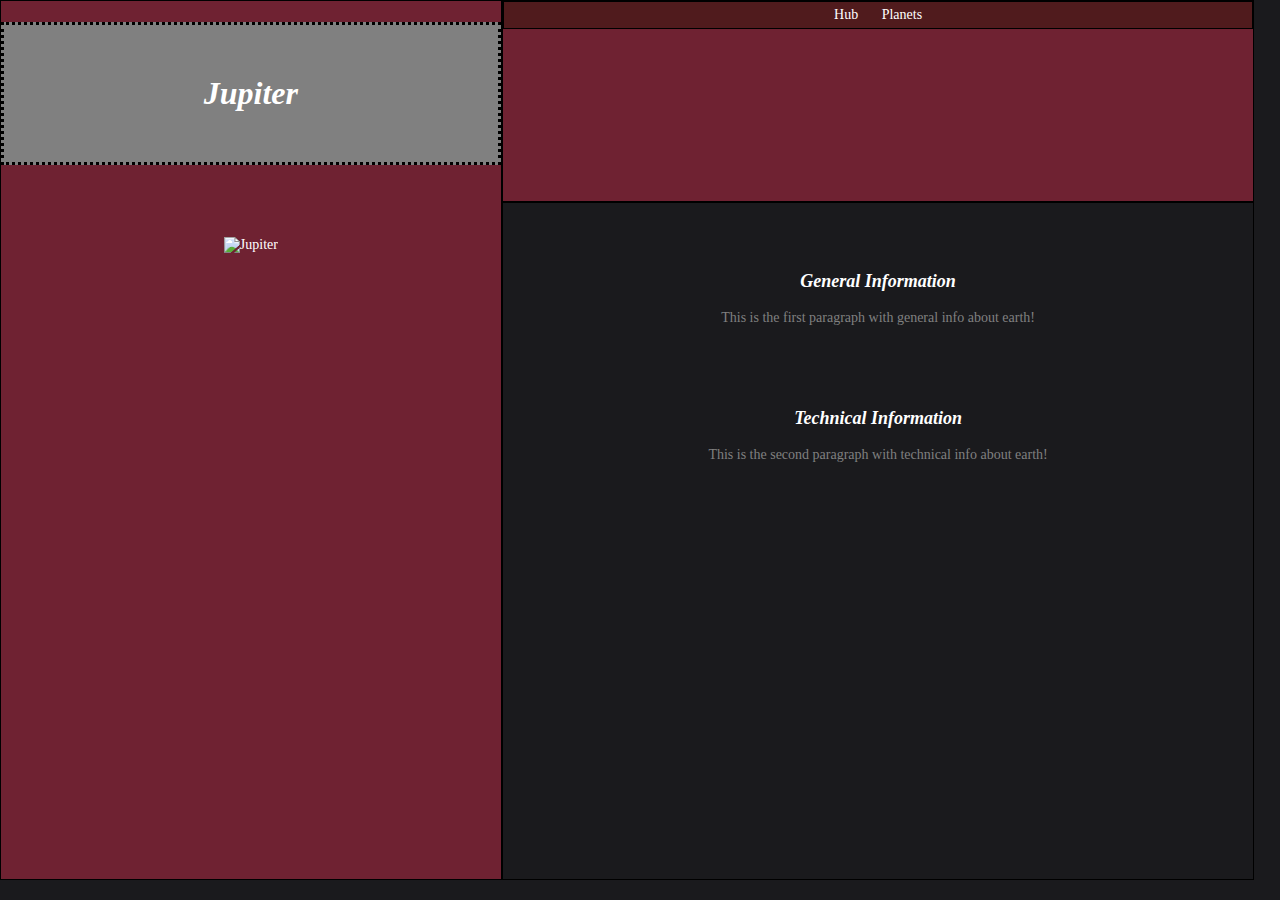
==== planets/jupiter.html @ 95be8b22 "Added planet files" ====
<!DOCTYPE html>
<html lang="pt">
<head>
    <link rel="stylesheet" href="../layoutPlanet.css">
    <meta charset="UTF-8">
    <meta name="description" content="Hub para demonstrar a beleza do espaço. Feito para servir como projeto para a disciplina de programação web.">
    <meta name="keywords" content="SpaceHub,Lusofona,HTML,Programação Web,Trabalhos,Base,Projeto,Espaço,Programação,Planetas,Terra">
    <meta name="viewport" content="width=device-width, initial-scale=1">
    <title>SpaceHub</title>
</head>
<body>
    <header>
        <h1>Jupiter</h1>

        <figure>
            <img src="../images/jupiterSmall.jpg" alt="Jupiter" max-width="100%" max-height="100%">
        </figure>
    </header>

    <main>
        <section>
            <h3>General Information</h3>
            <p>This is the first paragraph with general info about earth!</p>
        </section>

        <section>
            <h3>Technical Information</h3>
            <p>This is the second paragraph with technical info about earth!</p>
        </section>
    </main>

    <nav>
        <ul>
            <li>
                <a href="../index.html">Hub</a>
            </li>
            <li>
                <a href="#">Planets</a>
                <ul>
                    <li><a href="#">Earth</a></li>
                    <li><a href="#">Mars</a></li>
                <ul>  
            </li>
        </ul>
    </nav>

</body>
</html>
---- layoutPlanet.css ----
* {
    /* Feito para o layout responsivo */
    box-sizing: border-box;

    /*Definir a familia, o tamanho e as cores do texto */
    font-family: fantasy;
    font-size: 14px;
    color: white;
}

/*Definir o tamanho do titulo */
h1 {
    font-size: 32px;
    font-style: italic;
    font-weight: bold;

    z-index: 0;
    background-color: grey;
    padding-top: 50px;
    padding-bottom: 50px;

    border-style: dotted;   
    border-width: 3px;
    border-color: black;
}

/* Opções de movimentação para o titulo */
.keepLeft {
    float: left;
}

.keepRight {
    float: right;
}

/* CSS Grid e Flexbox do Planet */
header {
    grid-area: header;
    background-color: #6f2232;
    
    border: black;
    border-style: solid;
    border-width: 1px;

    padding-bottom: 25px;
}

header > figure > img {
    padding-top: 50px;
    padding-bottom: 50px;
}

main {
    grid-area: main; 
    background-color: #1a1a1d;
    
    border: black;
    border-style: solid;
    border-width: 1px;

    padding: 25px;
}

/*Spaces between texts */
main section {
    padding: 25px;
}

main section h3 {
    font-size: 18px;
    font-style: italic;
}

main section p {
    color: grey;
}

nav {
    grid-area: nav; 
    background-color: #6f2232;

    border: black;
    border-style: solid;
    border-width: 1px;
}

nav > section {
    height: 42px;
    width: 300px;

    border-style: solid;   
    border-width: 1px;
    border-color: black;
    background-color: grey;
}

body {
    display: grid;
    width: 98vw;
    height: 97.8vh;
    grid-template-rows: 23% 77%;
    grid-template-columns: 40% 60%;
    grid-template-areas:
    'header nav nav'
    'header main main'
    'header main main';
    background-color: #1a1a1d;
}

/* Align all text in the planet pages at the center */

body > * {
    text-align: center; 
}

/* Dropdown menu */

html, body {
    font-family: Arial, Helvetica, sans-serif; 
    margin: 0;
    padding: 0;
}

nav ul {
    list-style-type: none; 
    background-color: #501b1d;

    margin: 0;
    padding: 0;

    border-style: solid;
    border-width: 1px;
    border-color: black;
}

nav > ul > li ul {
    display: none;
}

nav ul li { 
    display: inline;
    position: relative;
}

nav a {
    display: inline-block; 
    padding: 5px 10px; 
    text-decoration: none; 
    white-space: nowrap; 
}

nav a:hover {
    background-color: grey;
}

nav > ul li:hover > ul { 
    display: block; 
    position: absolute; 
    top: 0;
    left: 100%;
}

nav > ul > li:hover > ul { 
    display: block; 
    position: absolute; 
    top: calc(1em + 5px); 
    left: 0%;
}
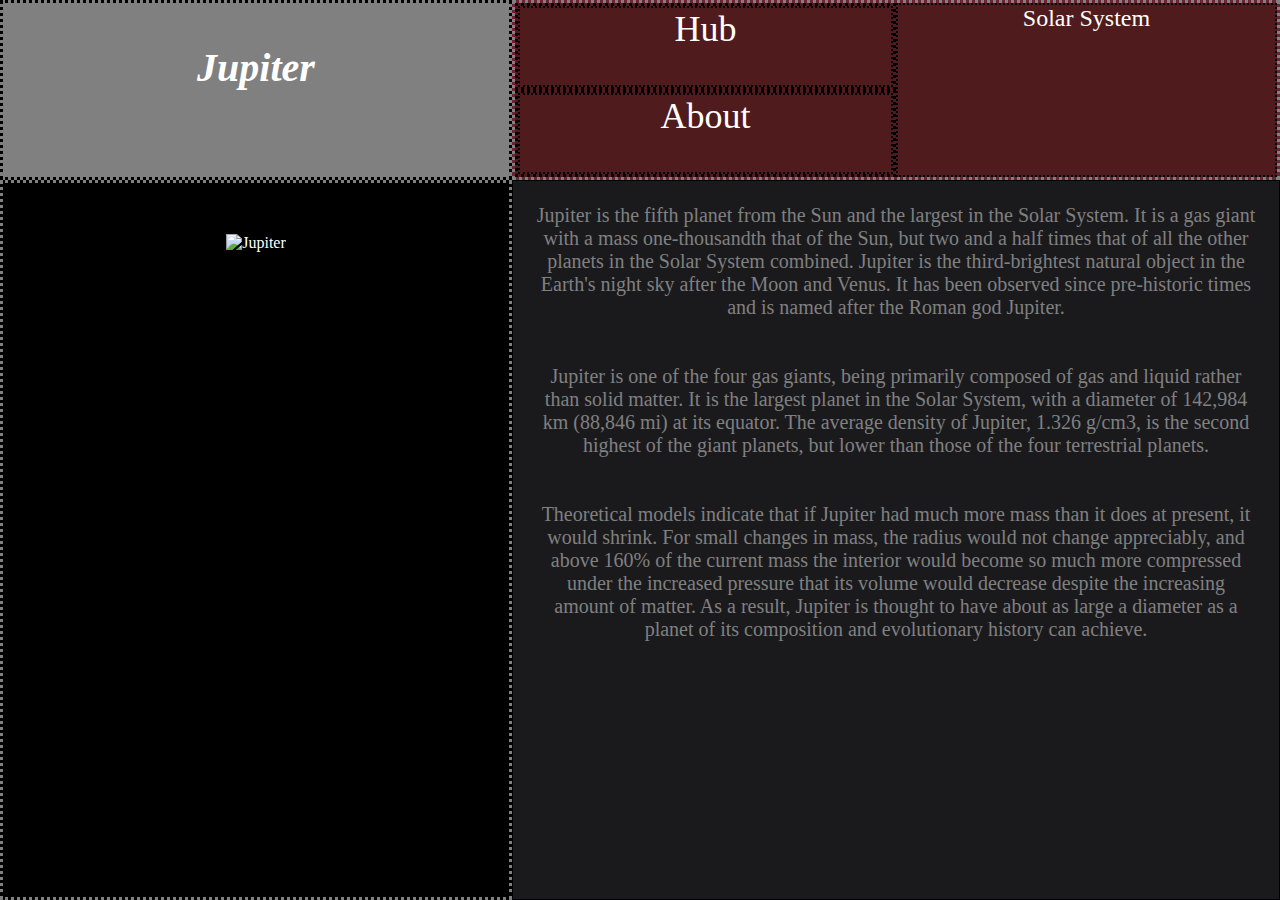
==== commit 79a0d4bc: "Fixed the Dropdown Menu" ====
--- a/planets/jupiter.html
+++ b/planets/jupiter.html
@@ -1,44 +1,58 @@
 <!DOCTYPE html>
 <html lang="pt">
 <head>
-    <link rel="stylesheet" href="../layoutPlanet.css">
+    <link rel="stylesheet" href="../layoutPages.css">
     <meta charset="UTF-8">
     <meta name="description" content="Hub para demonstrar a beleza do espaço. Feito para servir como projeto para a disciplina de programação web.">
     <meta name="keywords" content="SpaceHub,Lusofona,HTML,Programação Web,Trabalhos,Base,Projeto,Espaço,Programação,Planetas,Terra">
     <meta name="viewport" content="width=device-width, initial-scale=1">
+    <link rel="shortcut icon" type="image/png" href="../images/solarSystem.png" />
     <title>SpaceHub</title>
 </head>
 <body>
+    <aside class="title">
+        <h1>Jupiter</h1>
+    </aside>
     <header>
-        <h1>Jupiter</h1>
-
         <figure>
-            <img src="../images/jupiterSmall.jpg" alt="Jupiter" max-width="100%" max-height="100%">
+            <img src="../images/jupiter.jpg" alt="Jupiter" max-width="100%" height="100%">
         </figure>
     </header>
 
     <main>
         <section>
-            <h3>General Information</h3>
-            <p>This is the first paragraph with general info about earth!</p>
+            <p>Jupiter is the fifth planet from the Sun and the largest in the Solar System. It is a gas giant with a mass one-thousandth that of the Sun, but two and a half times that of all the other planets in the Solar System combined. Jupiter is the third-brightest natural object in the Earth's night sky after the Moon and Venus. It has been observed since pre-historic times and is named after the Roman god Jupiter.</p>
         </section>
 
         <section>
-            <h3>Technical Information</h3>
-            <p>This is the second paragraph with technical info about earth!</p>
+            <p>Jupiter is one of the four gas giants, being primarily composed of gas and liquid rather than solid matter. It is the largest planet in the Solar System, with a diameter of 142,984 km (88,846 mi) at its equator. The average density of Jupiter, 1.326 g/cm3, is the second highest of the giant planets, but lower than those of the four terrestrial planets.</p>
+        </section>
+
+        <section>
+            <p>Theoretical models indicate that if Jupiter had much more mass than it does at present, it would shrink. For small changes in mass, the radius would not change appreciably, and above 160% of the current mass the interior would become so much more compressed under the increased pressure that its volume would decrease despite the increasing amount of matter. As a result, Jupiter is thought to have about as large a diameter as a planet of its composition and evolutionary history can achieve.</p>
         </section>
     </main>
 
     <nav>
+        <li class="infoTab">
+            <a href="../index.html" class="mainButton">Hub</a>
+        </li>
+        <li class="infoTab">
+            <a href="../about.html" class="mainButton">About</a>
+        </li>
         <ul>
             <li>
-                <a href="../index.html">Hub</a>
-            </li>
-            <li>
-                <a href="#">Planets</a>
+                <a href="" class="mainButton">Solar System</a>
                 <ul>
-                    <li><a href="#">Earth</a></li>
-                    <li><a href="#">Mars</a></li>
+                    <li><a href="sun.html" class="button">The Sun</a></li>
+                    <li><a href="mercury.html" class="button">Mercury</a></li>
+                    <li><a href="venus.html" class="button">Venus</a></li>
+                    <li><a href="earth.html" class="button">Earth</a></li>
+                    <li><a href="mars.html" class="button">Mars</a></li>
+                    <li><a href="jupiter.html" class="button">Jupiter</a></li>
+                    <li><a href="saturn.html" class="button">Saturn</a></li>
+                    <li><a href="uranus.html" class="button">Uranus</a></li>
+                    <li><a href="neptune.html" class="button">Neptune</a></li>
                 <ul>  
             </li>
         </ul>
--- a/layoutPages.css
+++ b/layoutPages.css
@@ -0,0 +1,252 @@
+* {
+    /* Feito para o layout responsivo */
+    box-sizing: border-box;
+
+    /*Definir a familia, o tamanho e as cores do texto */
+    font-family: fantasy;
+    font-size: 1em;
+    color: white;
+
+    /* Feito para o CSS Grid preencher a página toda */
+    margin: 0;
+    padding: 0;
+}
+
+/*Definir o tamanho do titulo */
+h1 {
+    font-size: 2.5em;
+    font-style: italic;
+    font-weight: bold;
+}
+
+/* Opções de movimentação para o titulo */
+.keepLeft {
+    float: left;
+}
+
+.keepRight {
+    float: right;
+}
+
+/* CSS Grid e Flexbox do Planet */
+header {
+    grid-area: header;
+    background-color: black;
+    
+    border: grey;
+    border-style: dotted;
+    border-width: 3px;
+}
+
+header > figure > img {
+    width: 100%;
+    height: 100%;
+
+    padding-top: 10%;
+}
+
+/*Sets the main area for CSS grid*/
+main {
+    grid-area: main; 
+    background-color: #1a1a1d;
+    
+    border: black;
+    border-style: solid;
+    border-width: 1px;
+}
+
+/*Spaces between texts */
+main section {
+    padding: 3%;
+}
+
+/*Define the color and the size of the text */
+main section p {
+    font-size: 1.25em;
+    color: grey;
+}
+
+main section p ~ p {
+    padding-top: 3%;
+}
+
+main section h3 {
+    font-size: 1.5em;
+    font-style: italic;
+}
+
+nav {
+    grid-area: nav; 
+    background-color: #6f2232;
+
+    border: grey;
+    border-style: dotted;
+    border-width: 3px;
+}
+
+/* Feito para centrar o titulo corretamente com o menu de navegação */
+
+.title {
+    grid-area: title;
+    background-color: grey;
+
+    border-style: dotted;   
+    border-width: 3px;
+    border-color: black;
+
+    padding: 8%;
+}
+
+/* Menu de CSS Grid */
+
+body {
+    display: grid;
+    width: 100%;
+    height: 100vh;
+    grid-template-rows: 20% 80%;
+    grid-template-columns: 40% 60%;
+    grid-template-areas:
+    'title nav nav'
+    'header main main'
+    'header main main';
+    background-color: #1a1a1d;
+}
+
+/* Align all text in the planet pages at the center */
+
+body > * {
+    text-align: center; 
+}
+
+/* Dropdown menu */
+nav ul {
+    position: relative;
+    left: 50%;
+    bottom: 100%;
+
+    text-decoration: none; 
+    list-style-type: none; 
+    background-color: #501b1d;
+
+    text-align: justify;
+
+    height: 100%;
+    width: 50%;
+}
+
+nav > ul > li ul {
+    display: none;
+    text-decoration: none; 
+}
+
+nav ul li { 
+    display: inline;
+    position: relative;
+}
+
+/*Main button for the dropdown menu */
+nav .mainButton {
+    display: inline-block; 
+
+    width: 100%;
+    height: 100%;
+
+    text-decoration: none; 
+    white-space: pre-wrap;
+    
+    font-size: 1.5em;   
+    text-align: center;
+
+    border-style: dotted;
+    border-width: 2px;
+    border-color: black;
+}
+
+/*Buttons for the dropdown menu */
+nav .button {
+    display: inline-block; 
+    width: 100%;
+    height: 11%;
+
+    text-decoration: none; 
+    white-space: pre-wrap;
+    
+    font-size: 1.5em;   
+    text-align: center;
+
+    border-style: dotted;
+    border-width: 3px;
+    border-color: black;
+}
+
+/*Info menu*/
+.infoTab {
+    background-color: #501b1d;
+
+    border-style: dotted;
+    border-width: 3px;
+    border-color: black;
+
+    font-size: 1.5em;
+    text-align: center;
+    list-style-type: none;
+    text-decoration: none; 
+
+    height: 50%;
+    width: 50%;
+}
+
+nav a:hover {
+    background-color: grey;
+}
+
+nav > ul li:hover > ul { 
+    display: inline-block; 
+    position: absolute; 
+
+    border-style: dotted;
+    border-width: 3px;
+    border-color: grey;
+
+    width: 100%;
+}
+
+nav > ul > li:hover > ul { 
+    display: inline-table; 
+    position: relative;
+
+    top: 0%;
+    left: 0%;
+
+    background-color: #6f2232;
+}
+
+/* Design responsivo para Telefone e para Tablet */
+@media only screen and (max-width: 768px) {
+    /*Definimos o CSS Grid de novo para o tablet e telefone */
+
+    body {
+        display: grid;
+        width: 100%;
+        height: 100vh;
+        grid-template-rows: 20% 15% 65%;
+        grid-template-columns: 25% 75%;
+        grid-template-areas:
+        'title title title'
+        'header nav nav'
+        'main main main';
+        background-color: #1a1a1d;
+    }
+
+    header > figure > img {
+        width: 100%;
+        height: 100%;
+
+        padding-top: 0%;
+    }
+
+    figure {
+        width: 100%;
+        height: 100%;
+    }
+}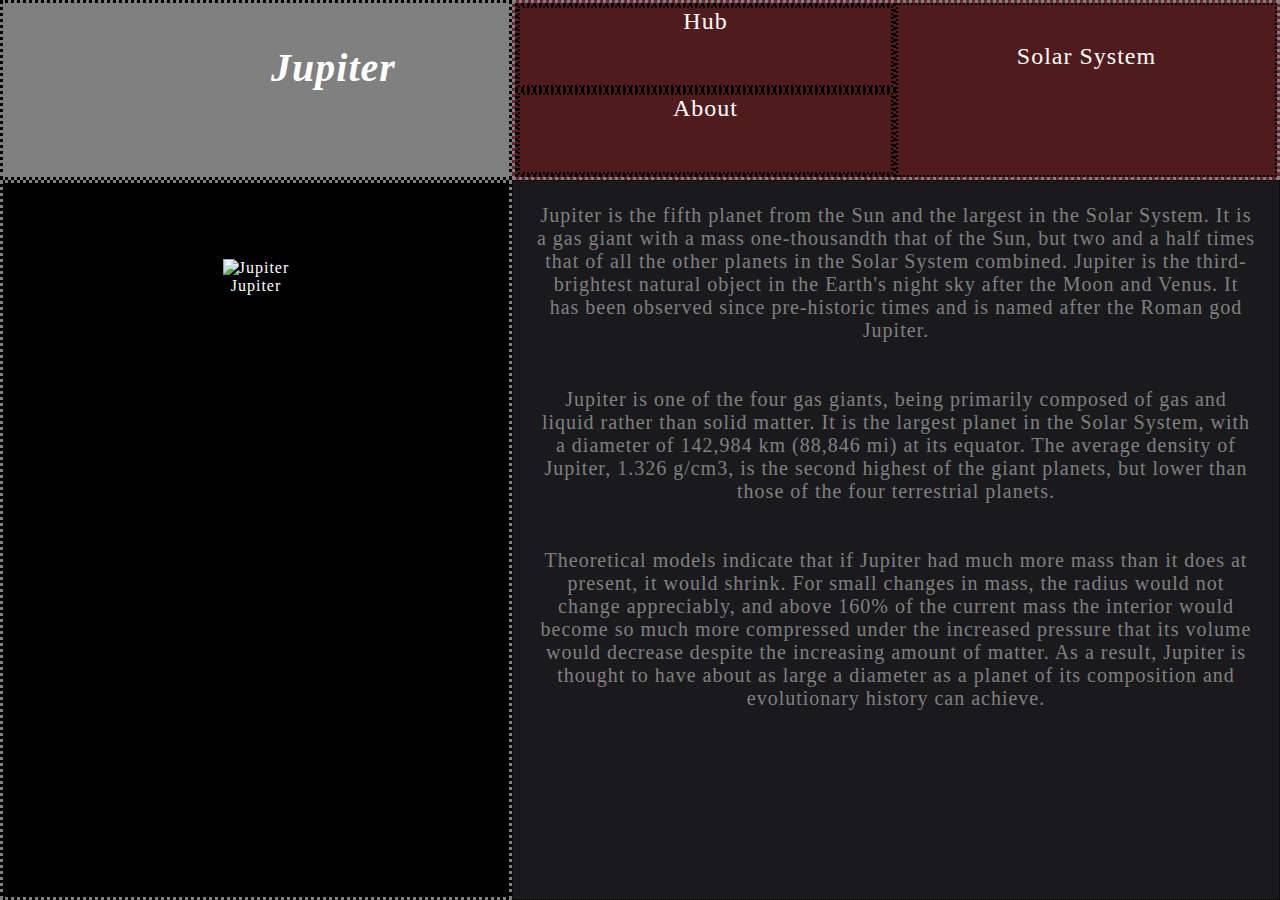
==== commit 7519908d: "Almost finished About" ====
--- a/planets/jupiter.html
+++ b/planets/jupiter.html
@@ -1,6 +1,7 @@
 <!DOCTYPE html>
 <html lang="pt">
 <head>
+    <link rel="stylesheet" href="https://fonts.googleapis.com/icon?family=Material+Icons">
     <link rel="stylesheet" href="../layoutPages.css">
     <meta charset="UTF-8">
     <meta name="description" content="Hub para demonstrar a beleza do espaço. Feito para servir como projeto para a disciplina de programação web.">
@@ -11,11 +12,16 @@
 </head>
 <body>
     <aside class="title">
-        <h1>Jupiter</h1>
+        <h1>
+            <i class="material-icons" style="color:black;">circle</i>
+            Jupiter
+            <i class="material-icons" style="color:black;">circle</i>
+        </h1>
     </aside>
     <header>
         <figure>
             <img src="../images/jupiter.jpg" alt="Jupiter" max-width="100%" height="100%">
+            <figcaption>Jupiter</figcaption>
         </figure>
     </header>
 
@@ -42,7 +48,7 @@
         </li>
         <ul>
             <li>
-                <a href="" class="mainButton">Solar System</a>
+                <a href="" class="biggerFont mainButton">Solar System</a>
                 <ul>
                     <li><a href="sun.html" class="button">The Sun</a></li>
                     <li><a href="mercury.html" class="button">Mercury</a></li>
--- a/layoutPages.css
+++ b/layoutPages.css
@@ -6,6 +6,7 @@
     font-family: fantasy;
     font-size: 1em;
     color: white;
+    letter-spacing: 1px;
 
     /* Feito para o CSS Grid preencher a página toda */
     margin: 0;
@@ -29,6 +30,8 @@
 }
 
 /* CSS Grid e Flexbox do Planet */
+
+/*Define the planet picture in CSS Grid and Flexbox */
 header {
     grid-area: header;
     background-color: black;
@@ -38,11 +41,17 @@
     border-width: 3px;
 }
 
+/*Make sure the image is formatted correctly and add some padding to the top as to not stick to border */
 header > figure > img {
     width: 100%;
     height: 100%;
 
     padding-top: 10%;
+}
+
+/*Add a bit of a space between the pictures to the left*/
+header > figure {
+    padding-top: 5%;
 }
 
 /*Sets the main area for CSS grid*/
@@ -51,7 +60,7 @@
     background-color: #1a1a1d;
     
     border: black;
-    border-style: solid;
+    border-style: dotted;
     border-width: 1px;
 }
 
@@ -66,15 +75,31 @@
     color: grey;
 }
 
-main section p ~ p {
-    padding-top: 3%;
-}
-
+/*Define sub-title */
 main section h3 {
     font-size: 1.5em;
     font-style: italic;
-}
-
+
+    text-decoration: grey;
+    text-decoration-line: underline;
+
+    padding-bottom: 3%;
+    padding-top: 3%;
+}
+
+/*Make the caption be more singled out */
+main section figcaption {
+    padding-top: 2%;
+    
+    color: lightgray;
+}
+
+/*Add a bit of space for the figure right after text*/
+main section p ~ figure {
+    padding-top: 4%;
+}
+
+/*Define the navigation menu in CSS Grid and Flexbox */
 nav {
     grid-area: nav; 
     background-color: #6f2232;
@@ -85,7 +110,7 @@
 }
 
 /* Feito para centrar o titulo corretamente com o menu de navegação */
-
+/*Define the title in CSS Grid and Flexbox */
 .title {
     grid-area: title;
     background-color: grey;
@@ -98,7 +123,6 @@
 }
 
 /* Menu de CSS Grid */
-
 body {
     display: grid;
     width: 100%;
@@ -113,9 +137,13 @@
 }
 
 /* Align all text in the planet pages at the center */
-
 body > * {
     text-align: center; 
+}
+
+/*Define external links menu */
+main section ul {
+    padding: 5%;
 }
 
 /* Dropdown menu */
@@ -153,25 +181,31 @@
 
     text-decoration: none; 
     white-space: pre-wrap;
-    
-    font-size: 1.5em;   
+
     text-align: center;
 
     border-style: dotted;
     border-width: 2px;
     border-color: black;
+}
+
+.biggerFont {
+    display: relative;
+    padding: 10%;
+
+    font-size: 1.5em;
 }
 
 /*Buttons for the dropdown menu */
 nav .button {
     display: inline-block; 
     width: 100%;
-    height: 11%;
+    height: 11.111%;
 
     text-decoration: none; 
     white-space: pre-wrap;
     
-    font-size: 1.5em;   
+    font-size: 1.2em;   
     text-align: center;
 
     border-style: dotted;
@@ -221,14 +255,113 @@
     background-color: #6f2232;
 }
 
+/*Utilização do CSS Flex para a galeria de Fotos de Planetas */
+.flex-planet-gallery {
+    display: flex;
+    
+    justify-content: center;
+
+    flex-wrap: wrap;
+}
+
+/*Add some padding and borders between images */
+.flex-planet-gallery img {
+    padding: 0.5%;
+
+    border-style: dotted;
+    border-width: 5px;
+    border-color: grey;
+}
+
+/*Added an animation for the planets borders when hovered over */
+.flex-planet-gallery img:hover {
+    animation:colors 4s linear infinite;
+}
+
+@keyframes colors { 
+    0% { border-color: grey; } 
+    20% { border-color: white; } 
+    40% { border-color: brown; } 
+    60% { border-color: darkblue; } 
+    80% { border-color: darkgreen; } 
+    100% { border-color: grey; } 
+}
+
+/*Add a bit of a break before the form and after it*/
+main section p ~ form {
+    padding-top: 5%;
+    padding-bottom: 2%;
+}
+
+/*First text has a higher border under it */
+main section form fieldset p ~ p {
+    padding-top: 4%;
+}
+
+/*All the text in the form is formatted like this */
+main section form p {
+    font-size: 1em;
+    color: lightgray;
+
+    padding-top: 1%;
+    padding-bottom: 1%;
+}
+
+/*Make the labels in the form stand out more */
+main section form label {
+    font-style: oblique;
+    font-weight: bold;
+}
+
+/*Put a space in the beginning and in the end of the fieldset */
+main section fieldset {
+    padding-bottom: 5%;
+    padding-top: 2%;
+}
+
+/*Padding around the input button */
+main section form input {
+    padding: 1%;
+}
+
+/*Change the color of one of the form questions */
+main section form select {
+    color: black;
+}
+
+/*Format the table correctly */
+main section table {
+    position: relative;
+
+    width: 75%;
+    height: 100%;
+
+    background-color: grey;
+}
+
+/*Format the table columns and lines correctly */
+table, th, tr {
+    color: lightgrey;
+
+    border: 1px solid black;
+}
+
+/*Define table caption */
+caption {
+    padding-top: 10%;
+    padding-bottom: 2%;
+
+    color: lightgrey;
+}
+
 /* Design responsivo para Telefone e para Tablet */
 @media only screen and (max-width: 768px) {
+
     /*Definimos o CSS Grid de novo para o tablet e telefone */
-
     body {
         display: grid;
         width: 100%;
-        height: 100vh;
+        height: 100vh;  
         grid-template-rows: 20% 15% 65%;
         grid-template-columns: 25% 75%;
         grid-template-areas:
@@ -238,11 +371,17 @@
         background-color: #1a1a1d;
     }
 
+    /*Format the main image correctly */
     header > figure > img {
         width: 100%;
         height: 100%;
 
         padding-top: 0%;
+    }
+
+    /*Hide all images except one*/
+    header .extraImage {
+        display: none;
     }
 
     figure {
